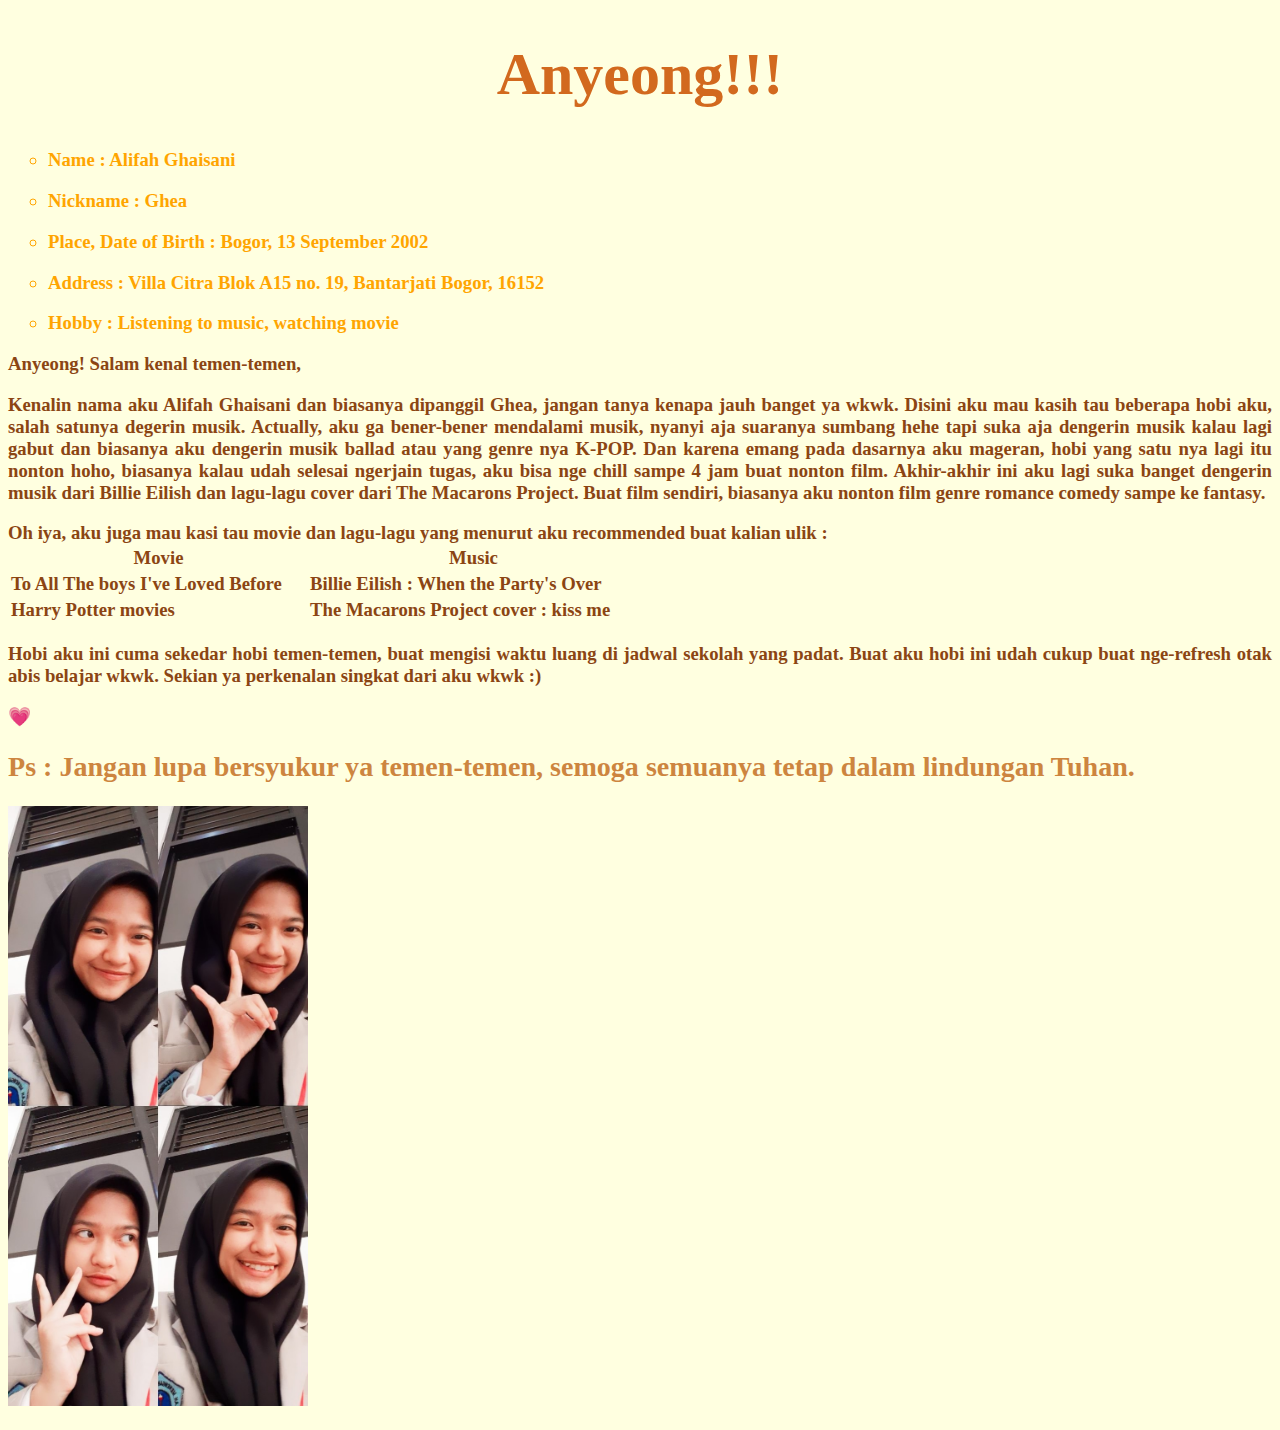
==== index.html @ 12c2d12f "Rename Alifah Ghaisani - XI.3 - 18.64.08865 (index.html).html to index.html" ====
<!DOCTYPE html>
<html>
<head>
 		<title>My Biodata</title>
</head>
<h1 style="text-align:center;font-size:60px;color:Chocolate">Anyeong!!!</h1>
<body style="background-color:LightYellow">
	<ul style="list-style-type:circle">
		<h3 li style="text-align:justify"><li style="color:Orange"> Name : Alifah Ghaisani</li></h3>
		<h3 li style="text-align:justify"><li style="color:Orange"> Nickname				: Ghea</Li></h3>
		<h3 li style="text-align:justify"><li style="color:Orange"> Place, Date of Birth	: Bogor, 13 September 2002</li></h3>
		<h3 li style="text-align:justify"><li style="color:Orange"> Address 				: Villa Citra Blok A15 no. 19, Bantarjati Bogor, 16152</Li></h3>
		<h3 li style="text-align:justify"><li style="color:Orange"> Hobby					: Listening to music, watching movie</Li></h3>
	</ul>
	<h3 style="color:SaddleBrown"><li style="list-style-type:none;text-align:justify">Anyeong! Salam kenal temen-temen,</li>
	<h3 style="color:SaddleBrown"><li style="list-style-type:none;text-align:justify">Kenalin nama aku Alifah Ghaisani dan biasanya dipanggil Ghea, jangan tanya kenapa jauh banget ya wkwk. Disini aku mau kasih tau beberapa hobi aku, salah satunya degerin musik. Actually, aku ga bener-bener mendalami musik, nyanyi aja suaranya sumbang hehe tapi suka aja dengerin musik kalau lagi gabut dan biasanya aku dengerin musik ballad atau yang genre nya K-POP. Dan karena emang pada dasarnya aku mageran, hobi yang satu nya lagi itu nonton hoho, biasanya kalau udah selesai ngerjain tugas, aku bisa nge chill sampe 4 jam buat nonton film. Akhir-akhir ini aku lagi suka banget dengerin musik dari Billie Eilish dan lagu-lagu cover dari The Macarons Project. Buat film sendiri, biasanya aku nonton film genre romance comedy sampe ke fantasy. </h3>
	<li style="list-style-type:none"></li>
	<h3 style="color:SaddleBrown"><li style="list-style-type:none;text-align:justify"> Oh iya, aku juga mau kasi tau movie dan lagu-lagu yang menurut aku recommended buat kalian ulik :</li>
		<table style="width:50%">
  <tr>
    <th>Movie</th>
    <th>Music</th>
  </tr>
  <tr>
    <td>To All The boys I've Loved Before</td>
    <td>Billie Eilish : When the Party's Over</td>
  </tr>
  <tr>
    <td>Harry Potter movies</td>
    <td>The Macarons Project cover : kiss me</td>
  </tr>
		</table>
	<li style="list-style-type:none"></li>
	<h3 style="color:SaddleBrown"><li style="list-style-type:none;text-align:justify"> Hobi aku ini cuma sekedar hobi temen-temen, buat mengisi waktu luang di jadwal sekolah yang padat. Buat aku hobi ini udah cukup buat nge-refresh otak abis belajar wkwk. Sekian ya perkenalan singkat dari aku wkwk :)
	<p>&#128151;</p>
	<h2 style="color:Peru"> Ps : Jangan lupa bersyukur ya temen-temen, semoga semuanya tetap dalam lindungan Tuhan. </h2>
	<li> <img src="Ghea.jpeg" width="300" height="600"></li>
</body>
</html>
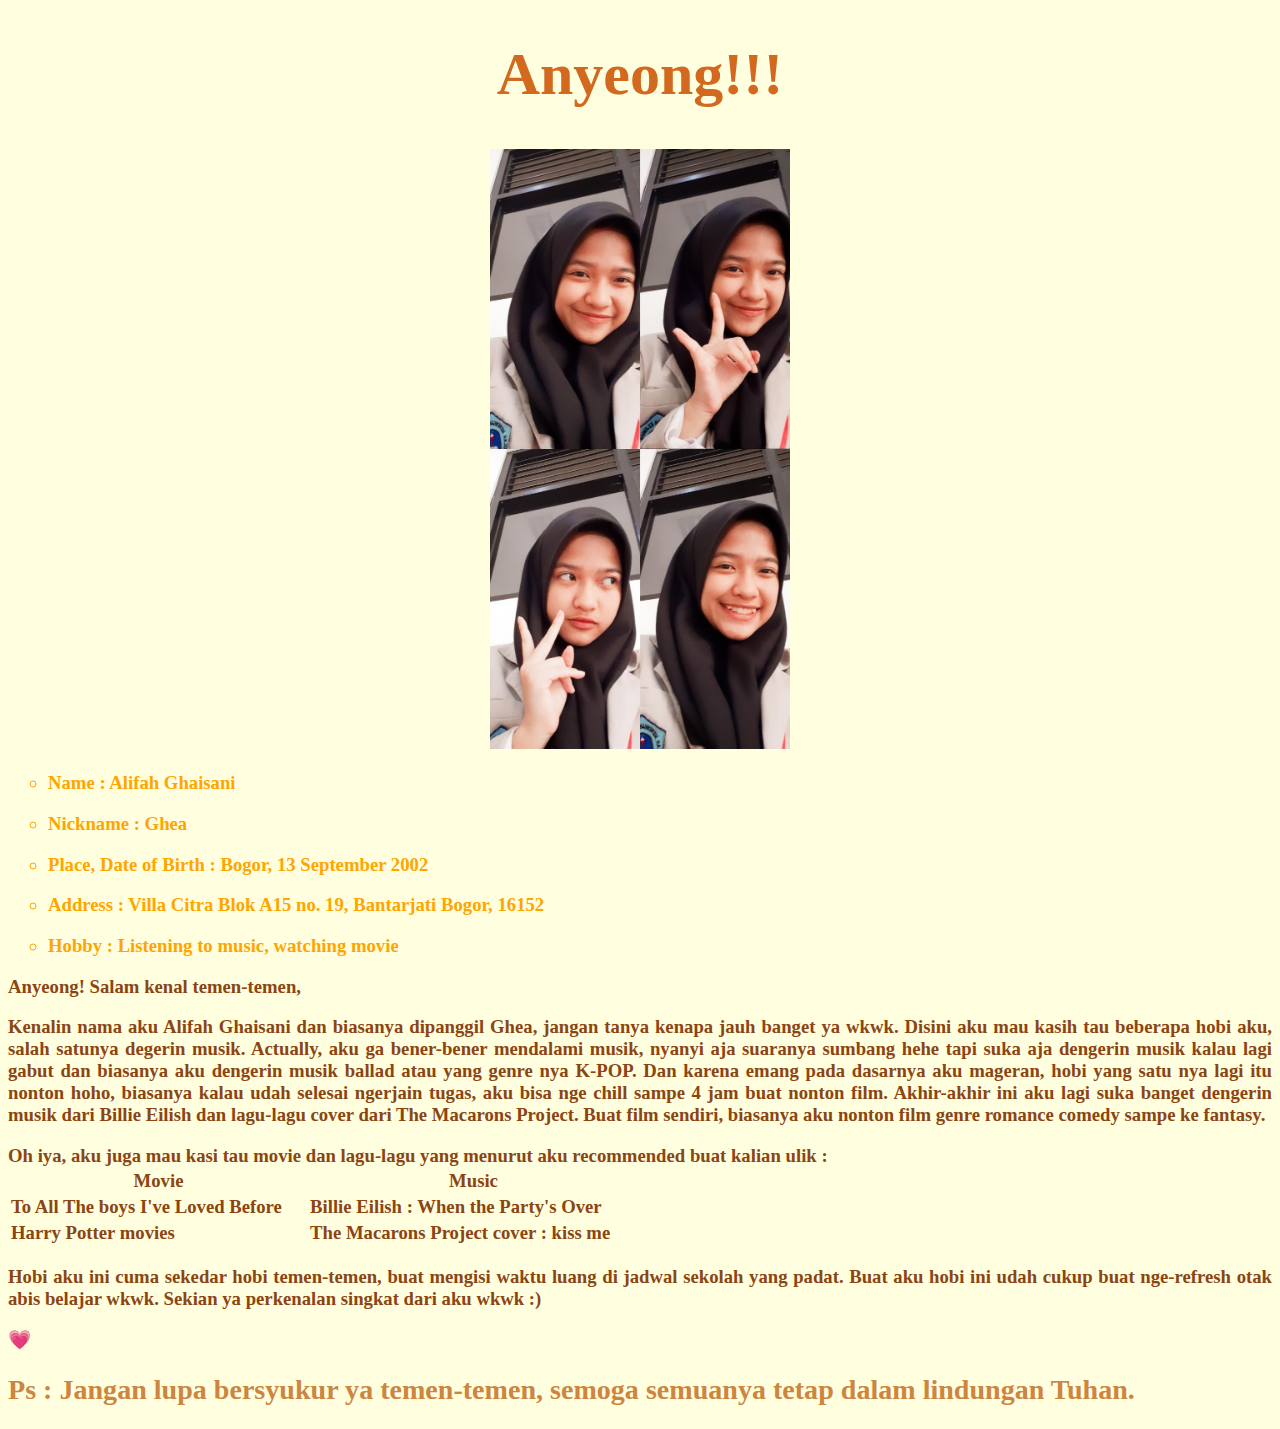
==== commit 377d58ca: "Update index.html" ====
--- a/index.html
+++ b/index.html
@@ -4,6 +4,7 @@
  		<title>My Biodata</title>
 </head>
 <h1 style="text-align:center;font-size:60px;color:Chocolate">Anyeong!!!</h1>
+	<li style="text-align:center"> <img src="Ghea.jpeg" width="300" height="600"></li>
 <body style="background-color:LightYellow">
 	<ul style="list-style-type:circle">
 		<h3 li style="text-align:justify"><li style="color:Orange"> Name : Alifah Ghaisani</li></h3>
@@ -34,6 +35,5 @@
 	<h3 style="color:SaddleBrown"><li style="list-style-type:none;text-align:justify"> Hobi aku ini cuma sekedar hobi temen-temen, buat mengisi waktu luang di jadwal sekolah yang padat. Buat aku hobi ini udah cukup buat nge-refresh otak abis belajar wkwk. Sekian ya perkenalan singkat dari aku wkwk :)
 	<p>&#128151;</p>
 	<h2 style="color:Peru"> Ps : Jangan lupa bersyukur ya temen-temen, semoga semuanya tetap dalam lindungan Tuhan. </h2>
-	<li> <img src="Ghea.jpeg" width="300" height="600"></li>
 </body>
 </html>
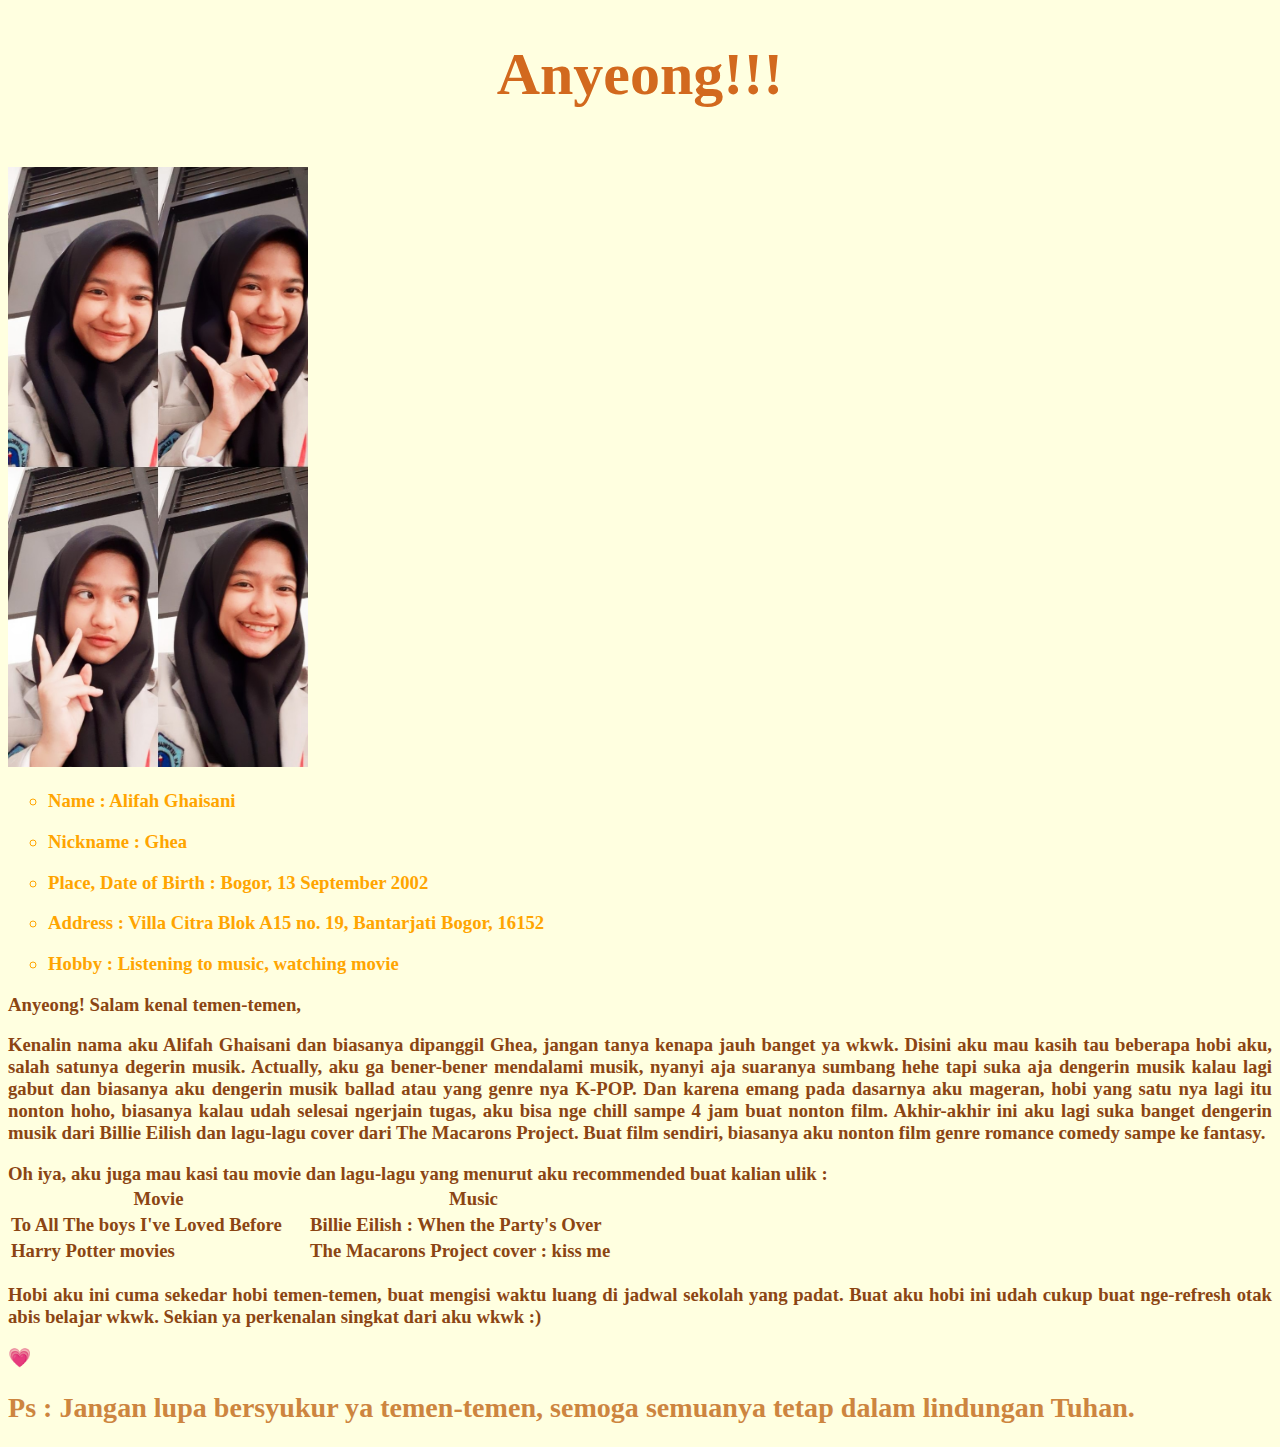
==== commit 0393e1d0: "Update index.html" ====
--- a/index.html
+++ b/index.html
@@ -4,14 +4,14 @@
  		<title>My Biodata</title>
 </head>
 <h1 style="text-align:center;font-size:60px;color:Chocolate">Anyeong!!!</h1>
-	<li style="text-align:center"> <img src="Ghea.jpeg" width="300" height="600"></li>
+	<li style="text-align:center"> <li style="list-style-type:none"> <img src="Ghea.jpeg" width="300" height="600"></li></li>
 <body style="background-color:LightYellow">
 	<ul style="list-style-type:circle">
 		<h3 li style="text-align:justify"><li style="color:Orange"> Name : Alifah Ghaisani</li></h3>
-		<h3 li style="text-align:justify"><li style="color:Orange"> Nickname				: Ghea</Li></h3>
+		<h3 li style="text-align:justify"><li style="color:Orange"> Nickname			: Ghea</Li></h3>
 		<h3 li style="text-align:justify"><li style="color:Orange"> Place, Date of Birth	: Bogor, 13 September 2002</li></h3>
-		<h3 li style="text-align:justify"><li style="color:Orange"> Address 				: Villa Citra Blok A15 no. 19, Bantarjati Bogor, 16152</Li></h3>
-		<h3 li style="text-align:justify"><li style="color:Orange"> Hobby					: Listening to music, watching movie</Li></h3>
+		<h3 li style="text-align:justify"><li style="color:Orange"> Address 			: Villa Citra Blok A15 no. 19, Bantarjati Bogor, 16152</Li></h3>
+		<h3 li style="text-align:justify"><li style="color:Orange"> Hobby			: Listening to music, watching movie</Li></h3>
 	</ul>
 	<h3 style="color:SaddleBrown"><li style="list-style-type:none;text-align:justify">Anyeong! Salam kenal temen-temen,</li>
 	<h3 style="color:SaddleBrown"><li style="list-style-type:none;text-align:justify">Kenalin nama aku Alifah Ghaisani dan biasanya dipanggil Ghea, jangan tanya kenapa jauh banget ya wkwk. Disini aku mau kasih tau beberapa hobi aku, salah satunya degerin musik. Actually, aku ga bener-bener mendalami musik, nyanyi aja suaranya sumbang hehe tapi suka aja dengerin musik kalau lagi gabut dan biasanya aku dengerin musik ballad atau yang genre nya K-POP. Dan karena emang pada dasarnya aku mageran, hobi yang satu nya lagi itu nonton hoho, biasanya kalau udah selesai ngerjain tugas, aku bisa nge chill sampe 4 jam buat nonton film. Akhir-akhir ini aku lagi suka banget dengerin musik dari Billie Eilish dan lagu-lagu cover dari The Macarons Project. Buat film sendiri, biasanya aku nonton film genre romance comedy sampe ke fantasy. </h3>
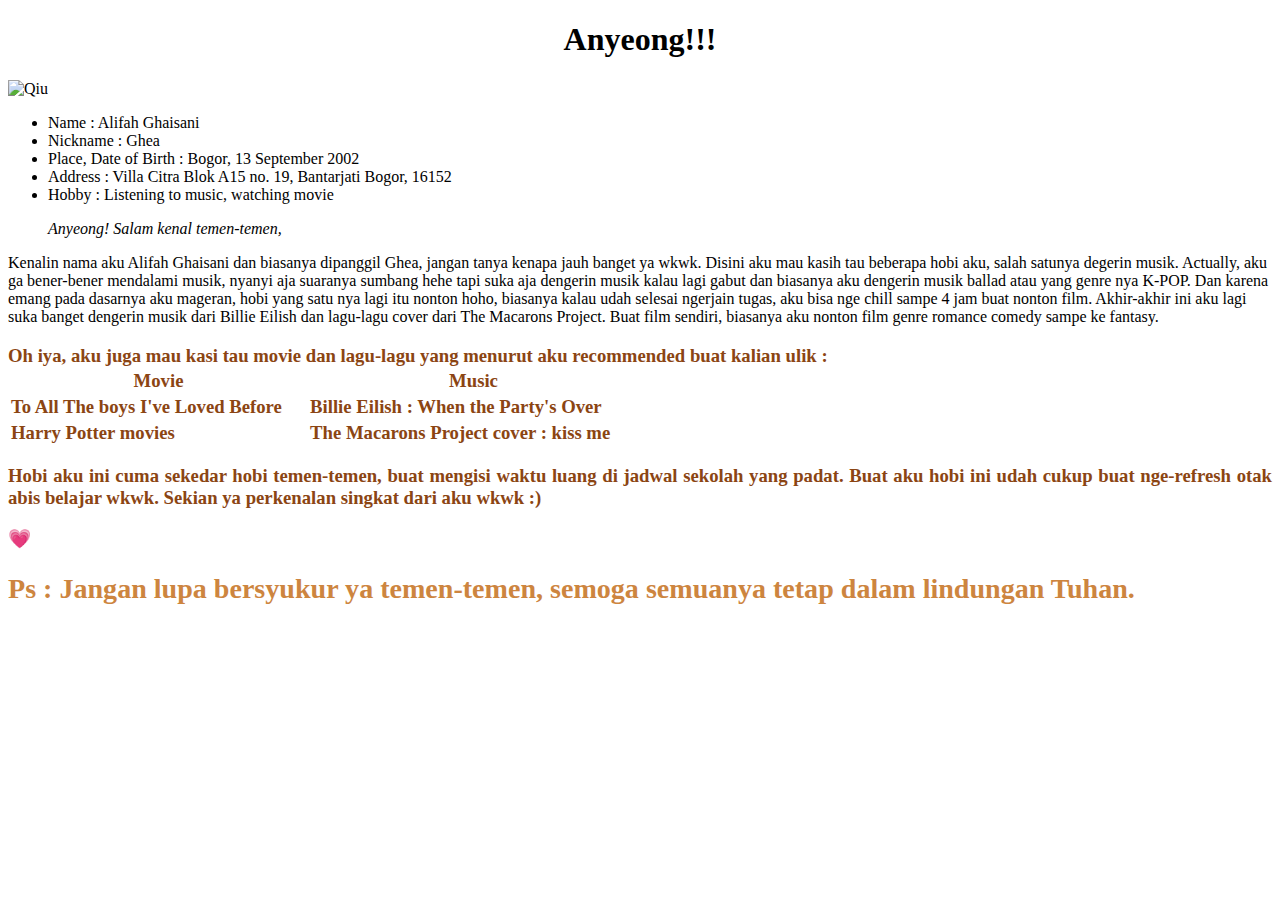
==== commit 464dc504: "Add files via upload" ====
--- a/index.html
+++ b/index.html
@@ -1,20 +1,21 @@
 <!DOCTYPE html>
+<head>
 <html>
-<head>
- 		<title>My Biodata</title>
+<link rel="stylesheet" type="text/css" href="css.css">
+ 	<title>My Biodata</title>
+	<h1><center>Anyeong!!!</center></h1>
 </head>
-<h1 style="text-align:center;font-size:60px;color:Chocolate">Anyeong!!!</h1>
-	<li style="text-align:center"> <li style="list-style-type:none"> <img src="Ghea.jpeg" width="300" height="600"></li></li>
-<body style="background-color:LightYellow">
-	<ul style="list-style-type:circle">
-		<h3 li style="text-align:justify"><li style="color:Orange"> Name : Alifah Ghaisani</li></h3>
-		<h3 li style="text-align:justify"><li style="color:Orange"> Nickname			: Ghea</Li></h3>
-		<h3 li style="text-align:justify"><li style="color:Orange"> Place, Date of Birth	: Bogor, 13 September 2002</li></h3>
-		<h3 li style="text-align:justify"><li style="color:Orange"> Address 			: Villa Citra Blok A15 no. 19, Bantarjati Bogor, 16152</Li></h3>
-		<h3 li style="text-align:justify"><li style="color:Orange"> Hobby			: Listening to music, watching movie</Li></h3>
-	</ul>
-	<h3 style="color:SaddleBrown"><li style="list-style-type:none;text-align:justify">Anyeong! Salam kenal temen-temen,</li>
-	<h3 style="color:SaddleBrown"><li style="list-style-type:none;text-align:justify">Kenalin nama aku Alifah Ghaisani dan biasanya dipanggil Ghea, jangan tanya kenapa jauh banget ya wkwk. Disini aku mau kasih tau beberapa hobi aku, salah satunya degerin musik. Actually, aku ga bener-bener mendalami musik, nyanyi aja suaranya sumbang hehe tapi suka aja dengerin musik kalau lagi gabut dan biasanya aku dengerin musik ballad atau yang genre nya K-POP. Dan karena emang pada dasarnya aku mageran, hobi yang satu nya lagi itu nonton hoho, biasanya kalau udah selesai ngerjain tugas, aku bisa nge chill sampe 4 jam buat nonton film. Akhir-akhir ini aku lagi suka banget dengerin musik dari Billie Eilish dan lagu-lagu cover dari The Macarons Project. Buat film sendiri, biasanya aku nonton film genre romance comedy sampe ke fantasy. </h3>
+<body>
+	<img src="Ghea.jpeg" alt="Qiu" width="300" height="600">
+<ul>
+	<li>Name 					: Alifah Ghaisani</li>
+	<li>Nickname				: Ghea</Li>
+	<li>Place, Date of Birth	: Bogor, 13 September 2002</li>
+	<li>Address 				: Villa Citra Blok A15 no. 19, Bantarjati Bogor, 16152</Li>
+	<li>Hobby					: Listening to music, watching movie</Li>
+</ul>
+	<blockquote><left><em>Anyeong! Salam kenal temen-temen,</em></left></blockquote>
+	<p>Kenalin nama aku Alifah Ghaisani dan biasanya dipanggil Ghea, jangan tanya kenapa jauh banget ya wkwk. Disini aku mau kasih tau beberapa hobi aku, salah satunya degerin musik. Actually, aku ga bener-bener mendalami musik, nyanyi aja suaranya sumbang hehe tapi suka aja dengerin musik kalau lagi gabut dan biasanya aku dengerin musik ballad atau yang genre nya K-POP. Dan karena emang pada dasarnya aku mageran, hobi yang satu nya lagi itu nonton hoho, biasanya kalau udah selesai ngerjain tugas, aku bisa nge chill sampe 4 jam buat nonton film. Akhir-akhir ini aku lagi suka banget dengerin musik dari Billie Eilish dan lagu-lagu cover dari The Macarons Project. Buat film sendiri, biasanya aku nonton film genre romance comedy sampe ke fantasy. </p>
 	<li style="list-style-type:none"></li>
 	<h3 style="color:SaddleBrown"><li style="list-style-type:none;text-align:justify"> Oh iya, aku juga mau kasi tau movie dan lagu-lagu yang menurut aku recommended buat kalian ulik :</li>
 		<table style="width:50%">
@@ -36,4 +37,4 @@
 	<p>&#128151;</p>
 	<h2 style="color:Peru"> Ps : Jangan lupa bersyukur ya temen-temen, semoga semuanya tetap dalam lindungan Tuhan. </h2>
 </body>
-</html>
+</html>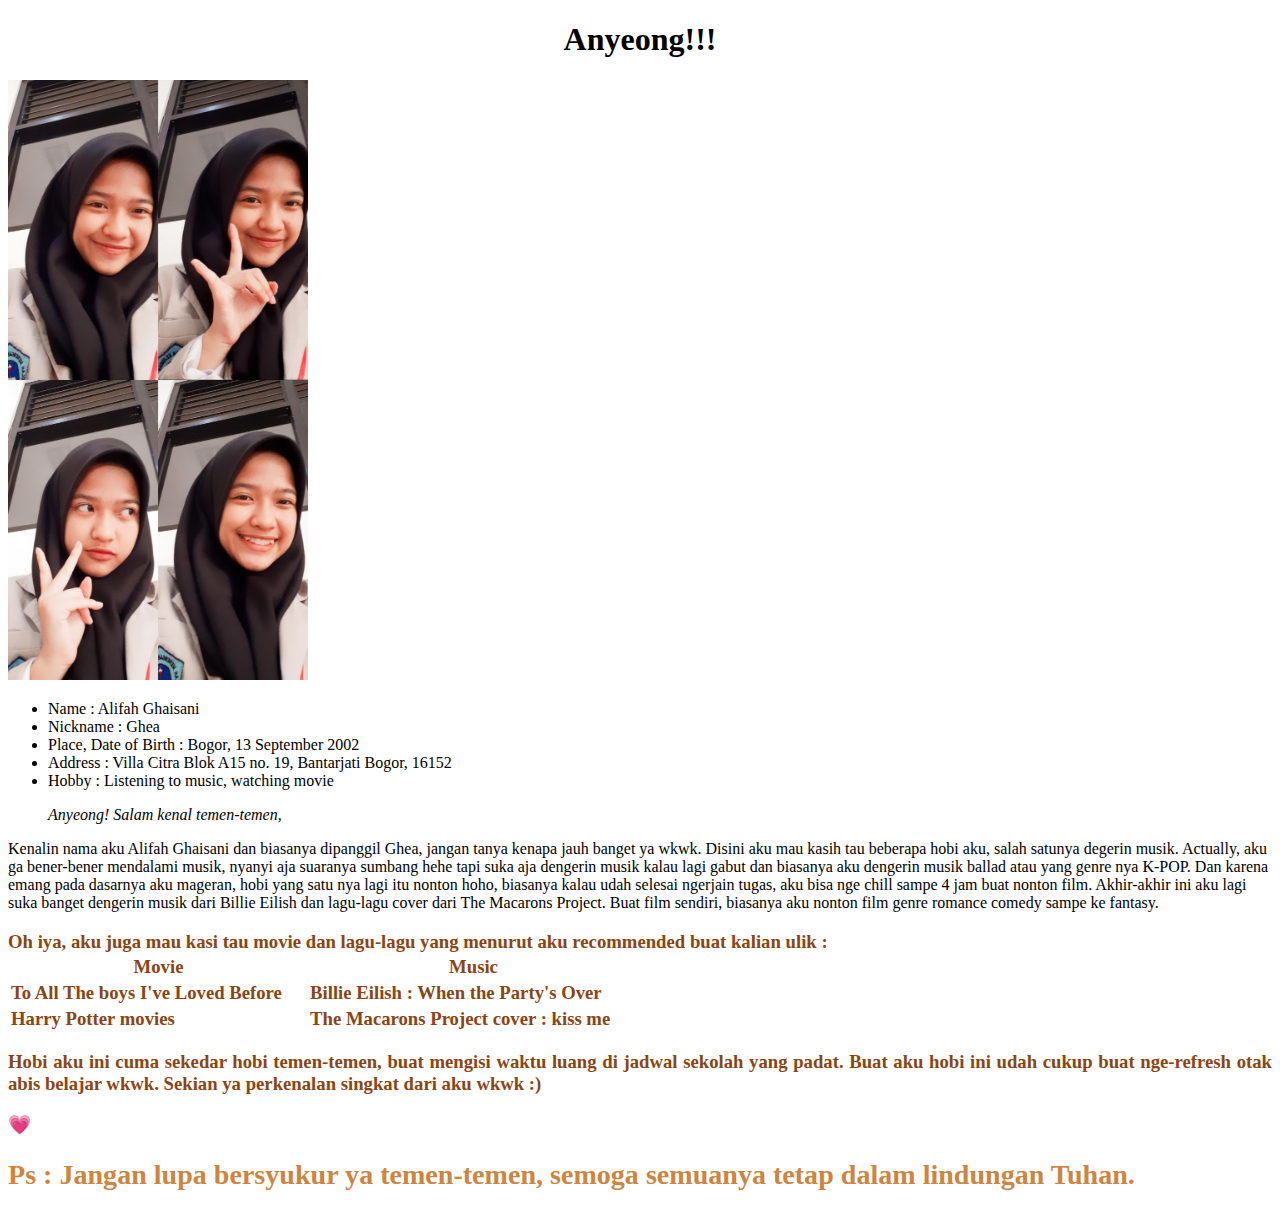
==== commit 2607dc40: "Update index.html" ====
--- a/index.html
+++ b/index.html
@@ -8,11 +8,11 @@
 <body>
 	<img src="Ghea.jpeg" alt="Qiu" width="300" height="600">
 <ul>
-	<li>Name 					: Alifah Ghaisani</li>
+	<li>Name 				: Alifah Ghaisani</li>
 	<li>Nickname				: Ghea</Li>
-	<li>Place, Date of Birth	: Bogor, 13 September 2002</li>
+	<li>Place, Date of Birth		: Bogor, 13 September 2002</li>
 	<li>Address 				: Villa Citra Blok A15 no. 19, Bantarjati Bogor, 16152</Li>
-	<li>Hobby					: Listening to music, watching movie</Li>
+	<li>Hobby				: Listening to music, watching movie</Li>
 </ul>
 	<blockquote><left><em>Anyeong! Salam kenal temen-temen,</em></left></blockquote>
 	<p>Kenalin nama aku Alifah Ghaisani dan biasanya dipanggil Ghea, jangan tanya kenapa jauh banget ya wkwk. Disini aku mau kasih tau beberapa hobi aku, salah satunya degerin musik. Actually, aku ga bener-bener mendalami musik, nyanyi aja suaranya sumbang hehe tapi suka aja dengerin musik kalau lagi gabut dan biasanya aku dengerin musik ballad atau yang genre nya K-POP. Dan karena emang pada dasarnya aku mageran, hobi yang satu nya lagi itu nonton hoho, biasanya kalau udah selesai ngerjain tugas, aku bisa nge chill sampe 4 jam buat nonton film. Akhir-akhir ini aku lagi suka banget dengerin musik dari Billie Eilish dan lagu-lagu cover dari The Macarons Project. Buat film sendiri, biasanya aku nonton film genre romance comedy sampe ke fantasy. </p>
@@ -37,4 +37,4 @@
 	<p>&#128151;</p>
 	<h2 style="color:Peru"> Ps : Jangan lupa bersyukur ya temen-temen, semoga semuanya tetap dalam lindungan Tuhan. </h2>
 </body>
-</html>+</html>
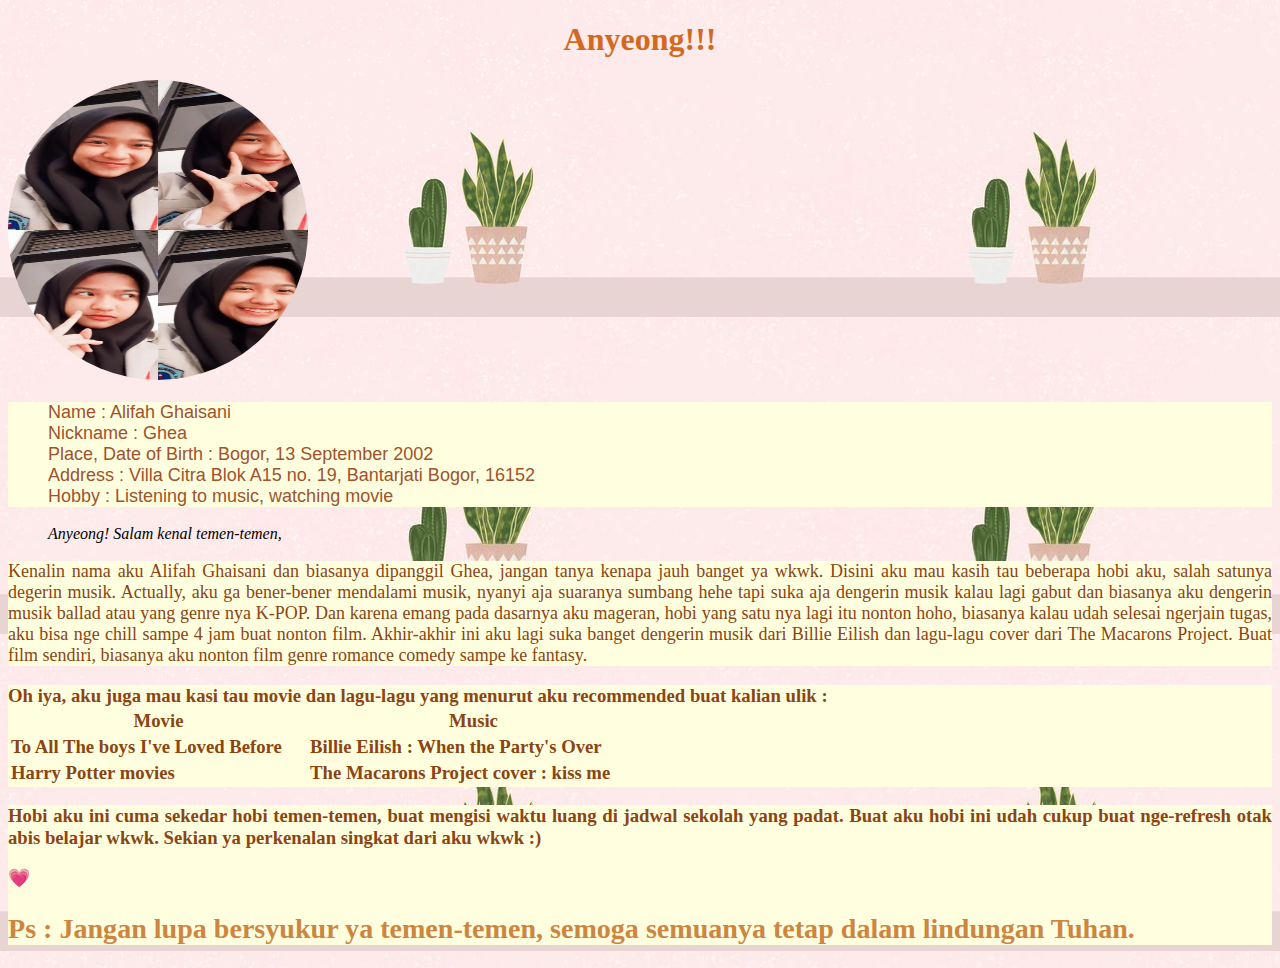
==== commit fae98a6d: "Add files via upload" ====
--- a/index.html
+++ b/index.html
@@ -8,11 +8,11 @@
 <body>
 	<img src="Ghea.jpeg" alt="Qiu" width="300" height="600">
 <ul>
-	<li>Name 				: Alifah Ghaisani</li>
+	<li>Name 					: Alifah Ghaisani</li>
 	<li>Nickname				: Ghea</Li>
-	<li>Place, Date of Birth		: Bogor, 13 September 2002</li>
+	<li>Place, Date of Birth	: Bogor, 13 September 2002</li>
 	<li>Address 				: Villa Citra Blok A15 no. 19, Bantarjati Bogor, 16152</Li>
-	<li>Hobby				: Listening to music, watching movie</Li>
+	<li>Hobby					: Listening to music, watching movie</Li>
 </ul>
 	<blockquote><left><em>Anyeong! Salam kenal temen-temen,</em></left></blockquote>
 	<p>Kenalin nama aku Alifah Ghaisani dan biasanya dipanggil Ghea, jangan tanya kenapa jauh banget ya wkwk. Disini aku mau kasih tau beberapa hobi aku, salah satunya degerin musik. Actually, aku ga bener-bener mendalami musik, nyanyi aja suaranya sumbang hehe tapi suka aja dengerin musik kalau lagi gabut dan biasanya aku dengerin musik ballad atau yang genre nya K-POP. Dan karena emang pada dasarnya aku mageran, hobi yang satu nya lagi itu nonton hoho, biasanya kalau udah selesai ngerjain tugas, aku bisa nge chill sampe 4 jam buat nonton film. Akhir-akhir ini aku lagi suka banget dengerin musik dari Billie Eilish dan lagu-lagu cover dari The Macarons Project. Buat film sendiri, biasanya aku nonton film genre romance comedy sampe ke fantasy. </p>
@@ -37,4 +37,4 @@
 	<p>&#128151;</p>
 	<h2 style="color:Peru"> Ps : Jangan lupa bersyukur ya temen-temen, semoga semuanya tetap dalam lindungan Tuhan. </h2>
 </body>
-</html>
+</html>--- a/css.css
+++ b/css.css
@@ -0,0 +1,23 @@
+head{background-color:lightyellow}
+body{background-color:lightyellow}
+h1{color:chocolate;
+	text-align:center}
+p{color:saddlebrown;
+	background-color:lightyellow;
+	text-align:justify;
+	font-size:large;
+	font-family:serif;
+	font font-weight:bold}
+img{width:300px;
+	height:300px;
+	border-radius:50%;
+	text-align:center}
+ul{color:sienna;
+	background-color:lightyellow;
+	list-style-type:none;text-align:justify;
+	font-family:sans-serif;
+	font-size:large}
+body{background-image: url("cactus.jpg")}
+h2{background-color:lightyellow}
+table{background-color:lightyellow}
+h3{background-color:lightyellow}